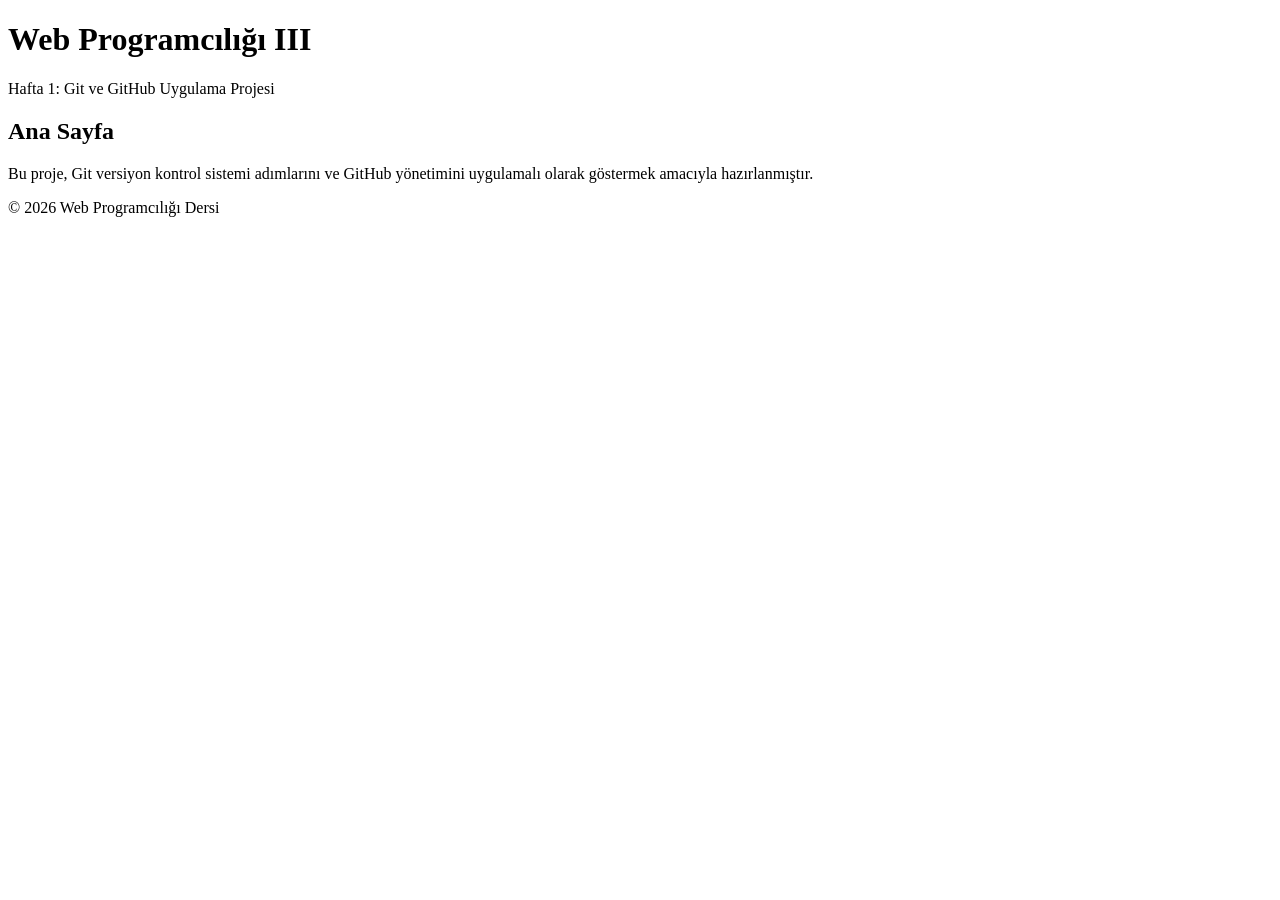
==== hafta-01-git-github/index.html @ 2f20693a "Add homepage" ====
<!DOCTYPE html>
<html lang="tr">
<head>
    <meta charset="UTF-8">
    <meta name="viewport" content="width=device-width, initial-scale=1.0">
    <title>Web Programcılığı - Hafta 1</title>
</head>
<body>
    <header>
        <h1>Web Programcılığı III</h1>
        <p>Hafta 1: Git ve GitHub Uygulama Projesi</p>
    </header>
    <main>
        <section>
            <h2>Ana Sayfa</h2>
            <p>Bu proje, Git versiyon kontrol sistemi adımlarını ve GitHub yönetimini uygulamalı olarak göstermek amacıyla hazırlanmıştır.</p>
        </section>
    </main>
    <footer>
        <p>&copy; 2026 Web Programcılığı Dersi</p>
    </footer>
</body>
</html>
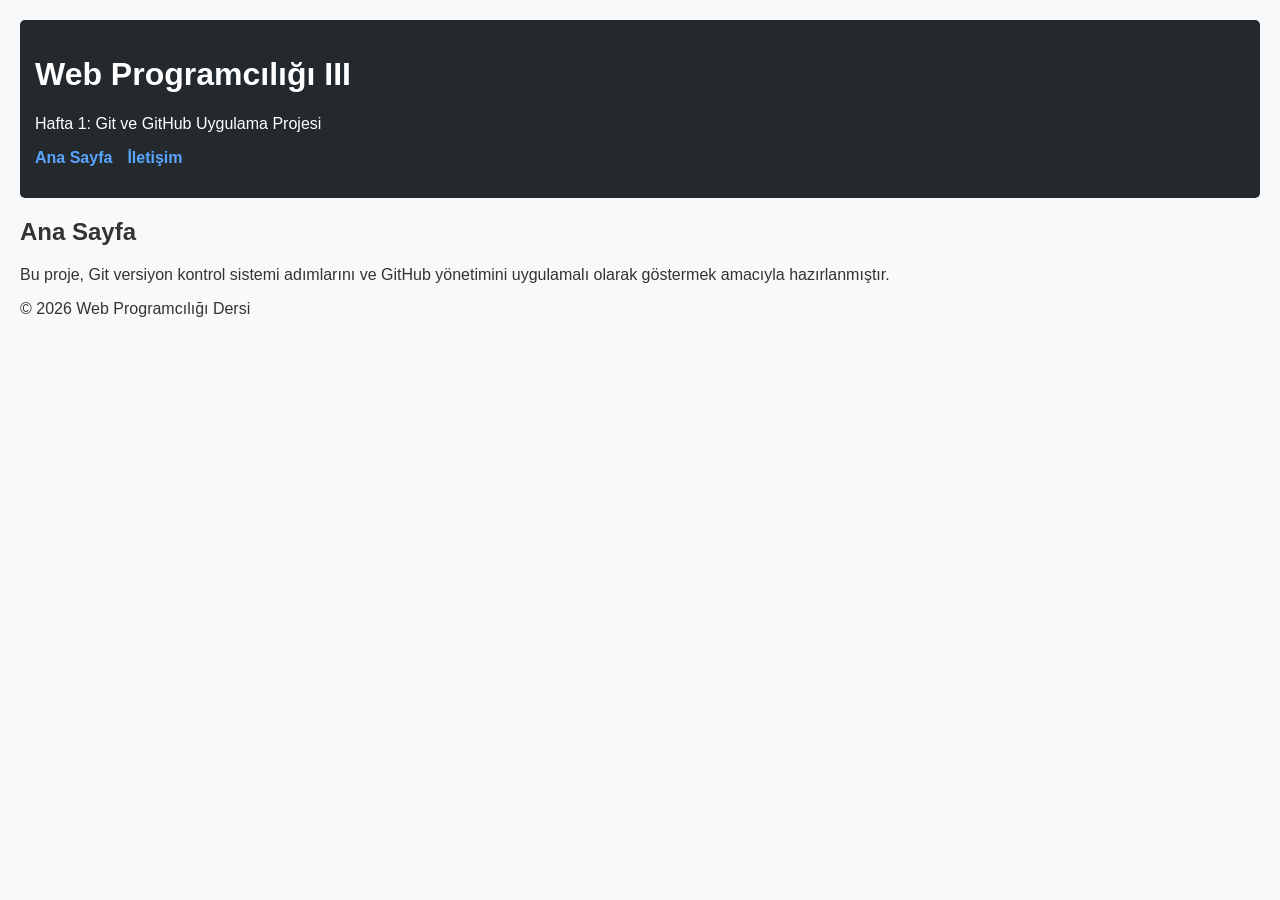
==== commit 4cc3949c: "Add navigation menu" ====
--- a/hafta-01-git-github/index.html
+++ b/hafta-01-git-github/index.html
@@ -4,11 +4,18 @@
     <meta charset="UTF-8">
     <meta name="viewport" content="width=device-width, initial-scale=1.0">
     <title>Web Programcılığı - Hafta 1</title>
+    <link rel="stylesheet" href="style.css">
 </head>
 <body>
     <header>
         <h1>Web Programcılığı III</h1>
         <p>Hafta 1: Git ve GitHub Uygulama Projesi</p>
+        <nav>
+            <ul>
+                <li><a href="index.html">Ana Sayfa</a></li>
+                <li><a href="contact.html">İletişim</a></li>
+            </ul>
+        </nav>
     </header>
     <main>
         <section>
--- a/hafta-01-git-github/style.css
+++ b/hafta-01-git-github/style.css
@@ -0,0 +1,24 @@
+body {
+    font-family: Arial, sans-serif;
+    margin: 0;
+    padding: 20px;
+    background-color: #f8f9fa;
+    color: #333;
+}
+header {
+    background-color: #24292e;
+    color: white;
+    padding: 15px;
+    border-radius: 5px;
+}
+nav ul {
+    list-style: none;
+    padding: 0;
+    display: flex;
+    gap: 15px;
+}
+nav a {
+    color: #58a6ff;
+    text-decoration: none;
+    font-weight: bold;
+}
